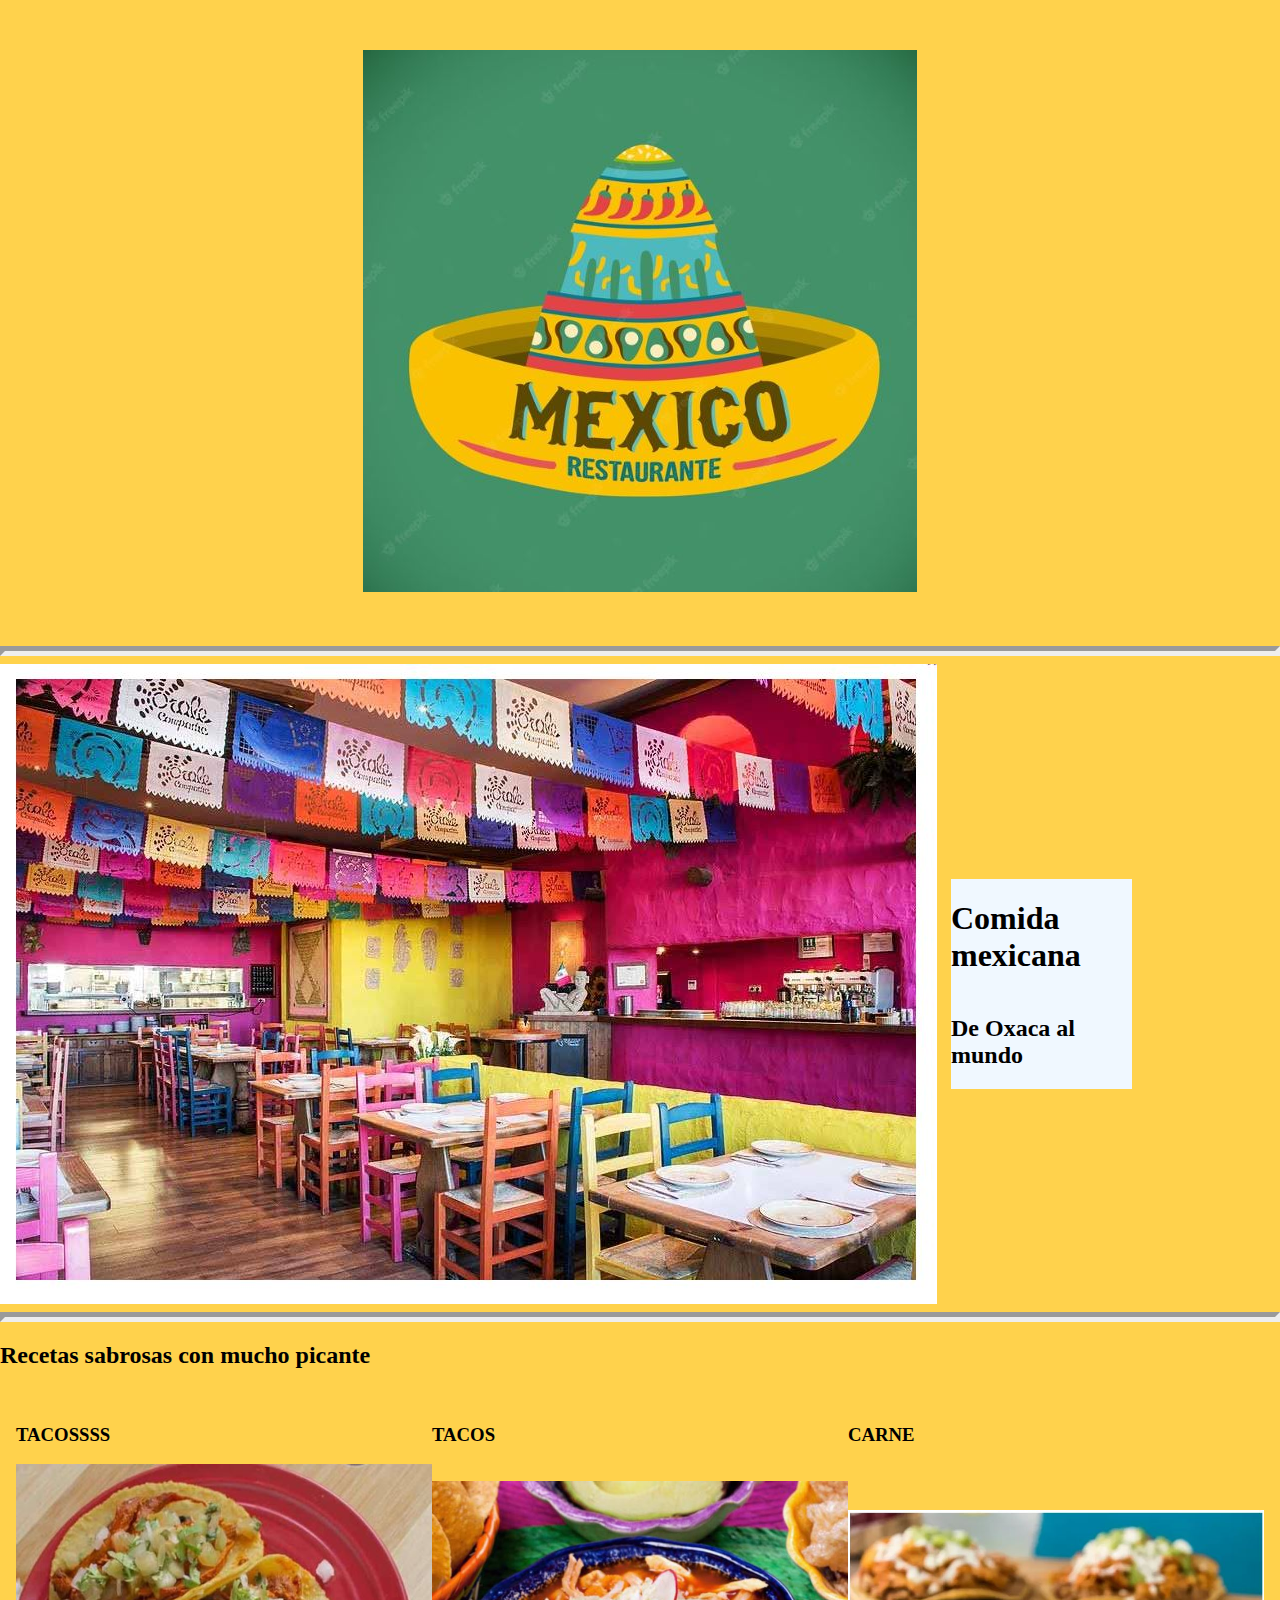
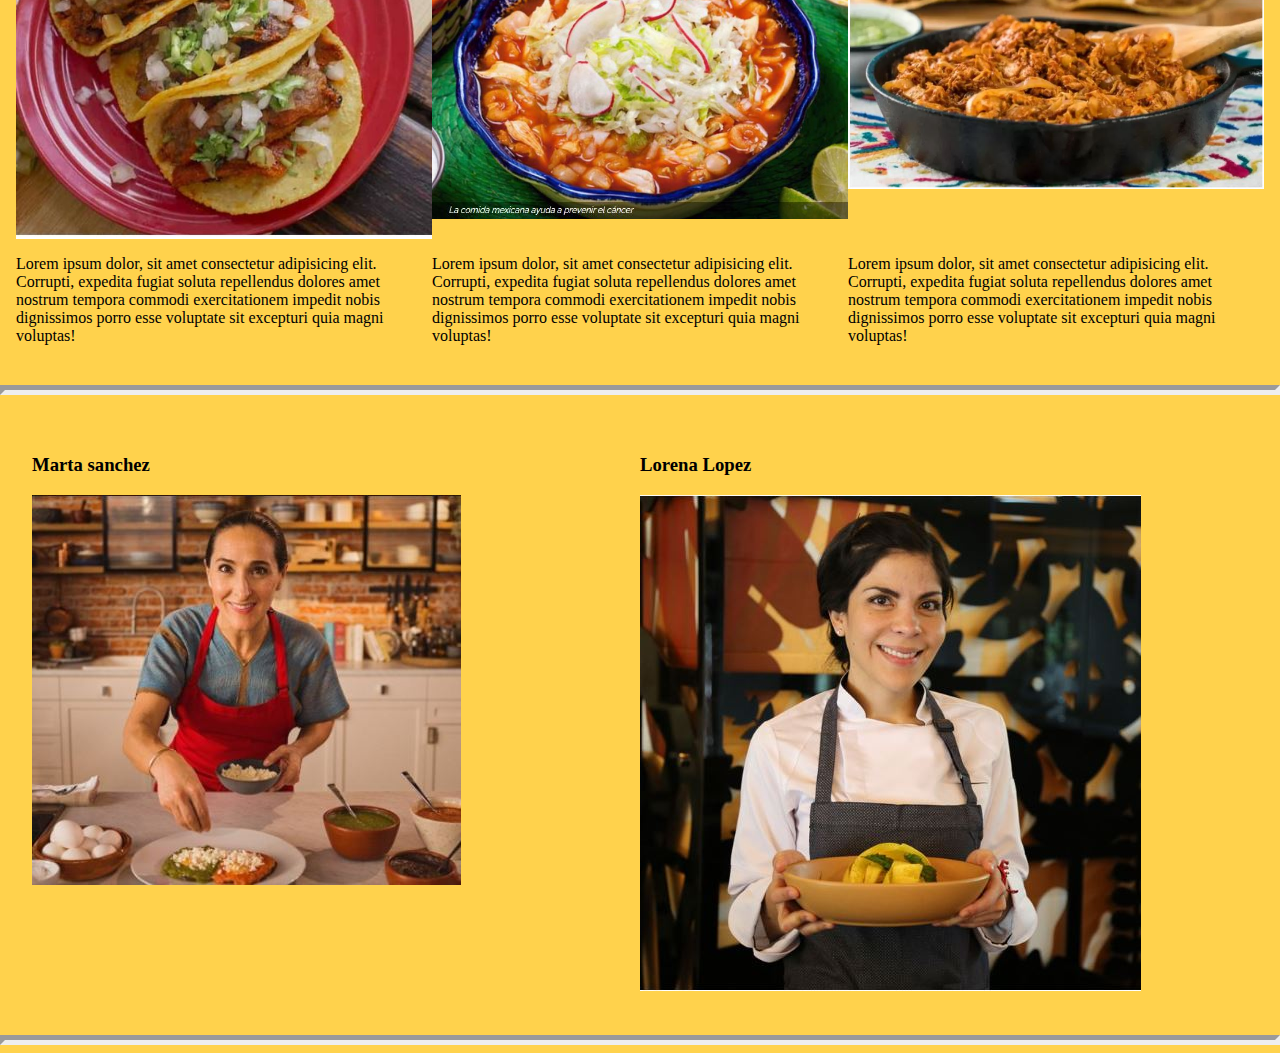
==== index.html @ a4f87925 "cambie la arquitectura del sitio" ====
<!DOCTYPE html>
<html lang="en">
<head>
    <meta charset="UTF-8">
    <meta http-equiv="X-UA-Compatible" content="IE=edge">
    <meta name="viewport" content="width=device-width, initial-scale=1.0">
    <link rel="stylesheet" href="./style.css">
    <title>Document</title>
</head>
<body>
    <header>
        <div class="logo">
            <div class="logo__imagen"><img src="./imagenes/mexicorestaurante.JPG" alt=""></div>
            </div>
    </header>
    <hr>
   <main>

    <section class="hero">
            
   <div><img src="./imagenes/herosection.JPG" alt=""></div>
   <div class="hero__contenedor">
   <h1>Comida mexicana</h1> 
   <h2>De Oxaca al mundo</h2>
</div>
    </section>
    
    <hr>

<section class="Comidas">
<h2 class="Comidas_titulo">Recetas sabrosas con mucho picante</h2>
<div class="comidas_contenedor">
<div class="comida">
<h3 class="comida__titulo">TACOSSSS</h3>
    <img class="comida__imagen" src="./imagenes/tacos.JPG" alt="">

<p>Lorem ipsum dolor, sit amet consectetur adipisicing elit. Corrupti, expedita fugiat soluta repellendus dolores amet nostrum tempora commodi exercitationem impedit nobis dignissimos porro esse voluptate sit excepturi quia magni voluptas!</p>
</div>
<div class="comida">
    <h3 class="comida__titulo">TACOS</h3>
    <div class="comida__contenedor">
        <img class="comida__imagen" src="./imagenes/sopa.JPG" alt="">
    </div>
    <p>Lorem ipsum dolor, sit amet consectetur adipisicing elit. Corrupti, expedita fugiat soluta repellendus dolores amet nostrum tempora commodi exercitationem impedit nobis dignissimos porro esse voluptate sit excepturi quia magni voluptas!</p>
    </div>
<div class="comida">
        <h3 class="comida__titulo">CARNE</h3>
        <div class="comida__contenedor">
            <img class="comida__imagen" src="./imagenes/carne.JPG" alt="">
        </div>
        <p>Lorem ipsum dolor, sit amet consectetur adipisicing elit. Corrupti, expedita fugiat soluta repellendus dolores amet nostrum tempora commodi exercitationem impedit nobis dignissimos porro esse voluptate sit excepturi quia magni voluptas!</p>
        </div>
    </div>
</div>
</section>
<hr>
<section class="Chefs">
    <div class="contenedor_chefs">
<div class="chef">
<h3>Marta sanchez</h3>
<img class="Chef__imagen"  src="./imagenes/chef1.JPG" alt="">
</div>
<div class="chef">
    <h3>Lorena Lopez</h3>
    <img class="Chef__imagen"  src="./imagenes/chef2.JPG" alt="">
    </div>
    </div>
</section>
   </main>
<hr>
<footer></footer>
</body>
</html>
---- style.css ----
body{
    margin: 0;
    padding: 0;
 
    background-color: #FFD24C; 
}

hr {
    display: block;
    margin-top: 0.5em;
    margin-bottom: 0.5em;
    margin-left: auto;
    margin-right: auto;
    border-style: inset;
    border-width: 5px;
  }

.logo{
    display: flex;
    justify-content: center;
    margin: 30px;
    padding: 20px;

}
.logo__imagen{

    
}
.hero{
background-color: #FFD24C;
height: 90%;
width: 90%;
background-image: url(./imagenes/herosection.JPG);
background-size: contain;
background-repeat: no-repeat;
display:flex;
align-items: center;
justify-content: space-between;

}
.hero__contenedor{
    width: 70%;
  margin: 20px;
  background-color: aliceblue;
  display: flex;
  flex-direction: column;
  align-items: center;

}

.comidas_contenedor{
    padding: 1rem 1rem;
    display: grid;
    grid-template-columns: repeat(3 , 1fr);
}
.comida__imagen {
	width: 100%;
}
.comida {
  width: 100%;
	display: flex;
	flex-direction: column;
	justify-content: space-between;

}
.Chefs {
	padding: 1rem;
}
.contenedor_chefs{
padding: 1rem 1rem;
display: grid;
grid-template-columns: repeat(2 , 1fr);
}
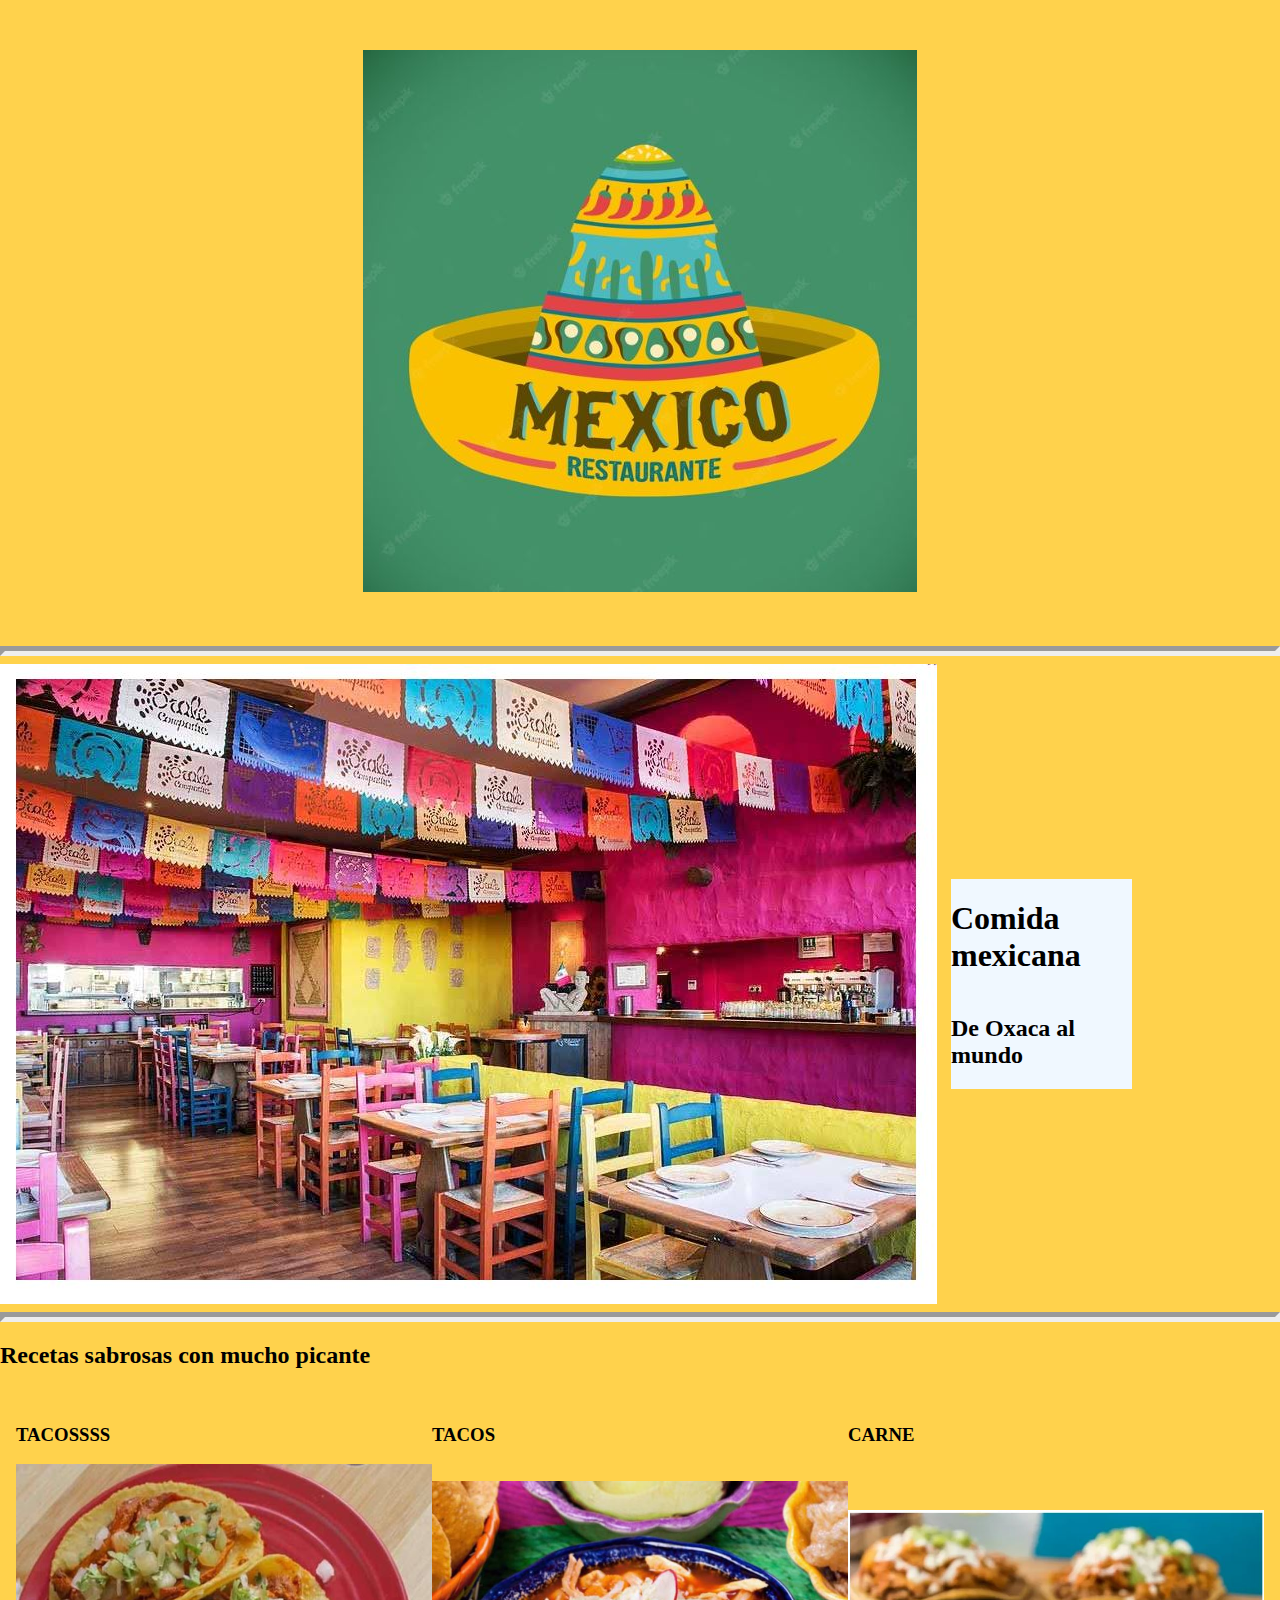
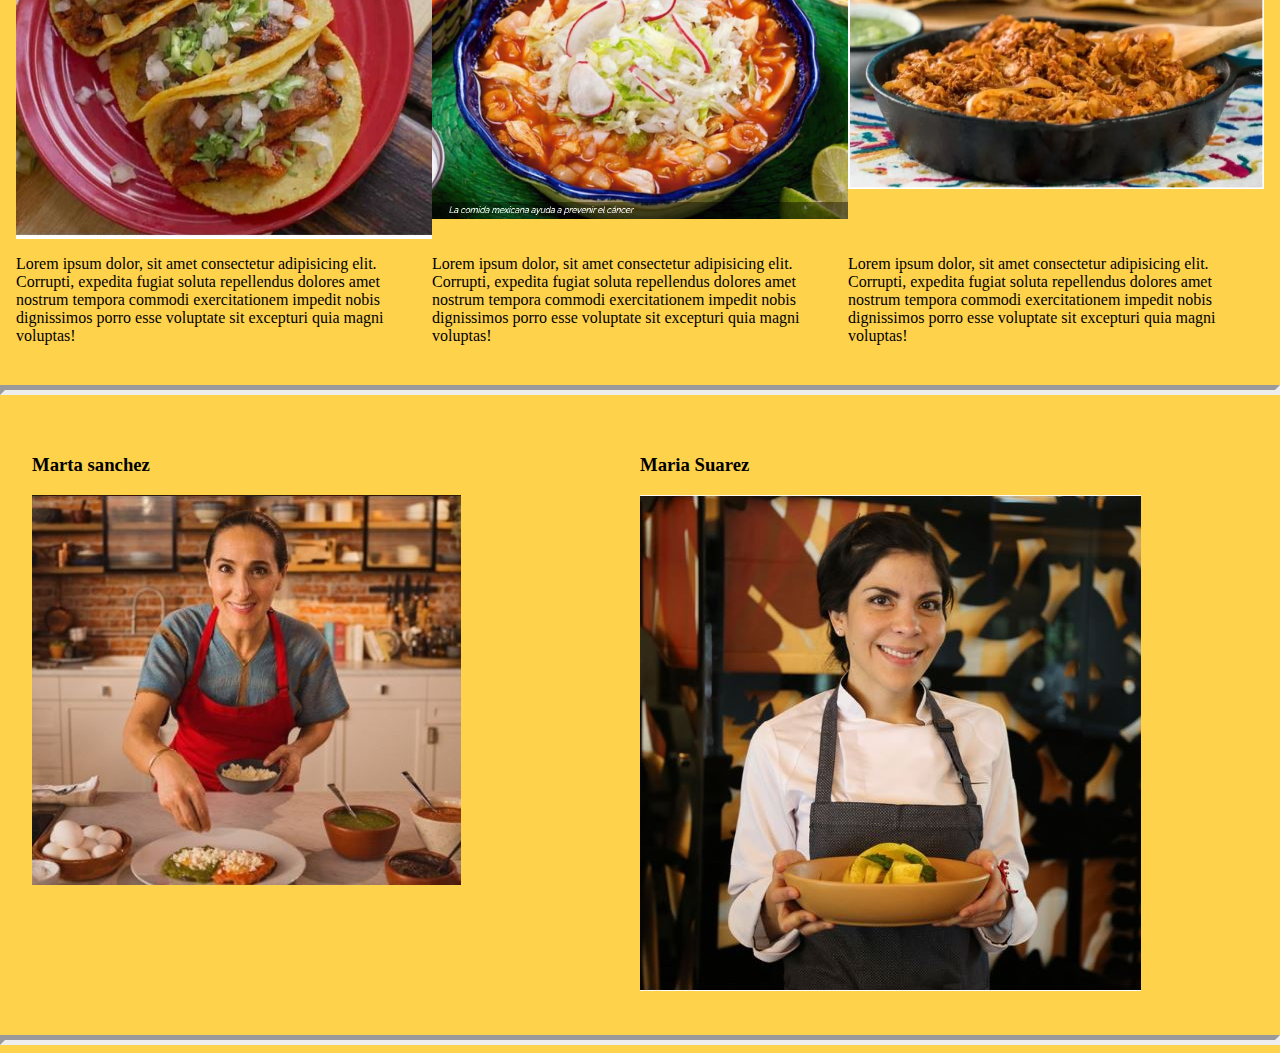
==== commit 21619c59: "cambie el nombre de la chef" ====
--- a/index.html
+++ b/index.html
@@ -61,7 +61,7 @@
 <img class="Chef__imagen"  src="./imagenes/chef1.JPG" alt="">
 </div>
 <div class="chef">
-    <h3>Lorena Lopez</h3>
+    <h3>Maria Suarez</h3>
     <img class="Chef__imagen"  src="./imagenes/chef2.JPG" alt="">
     </div>
     </div>
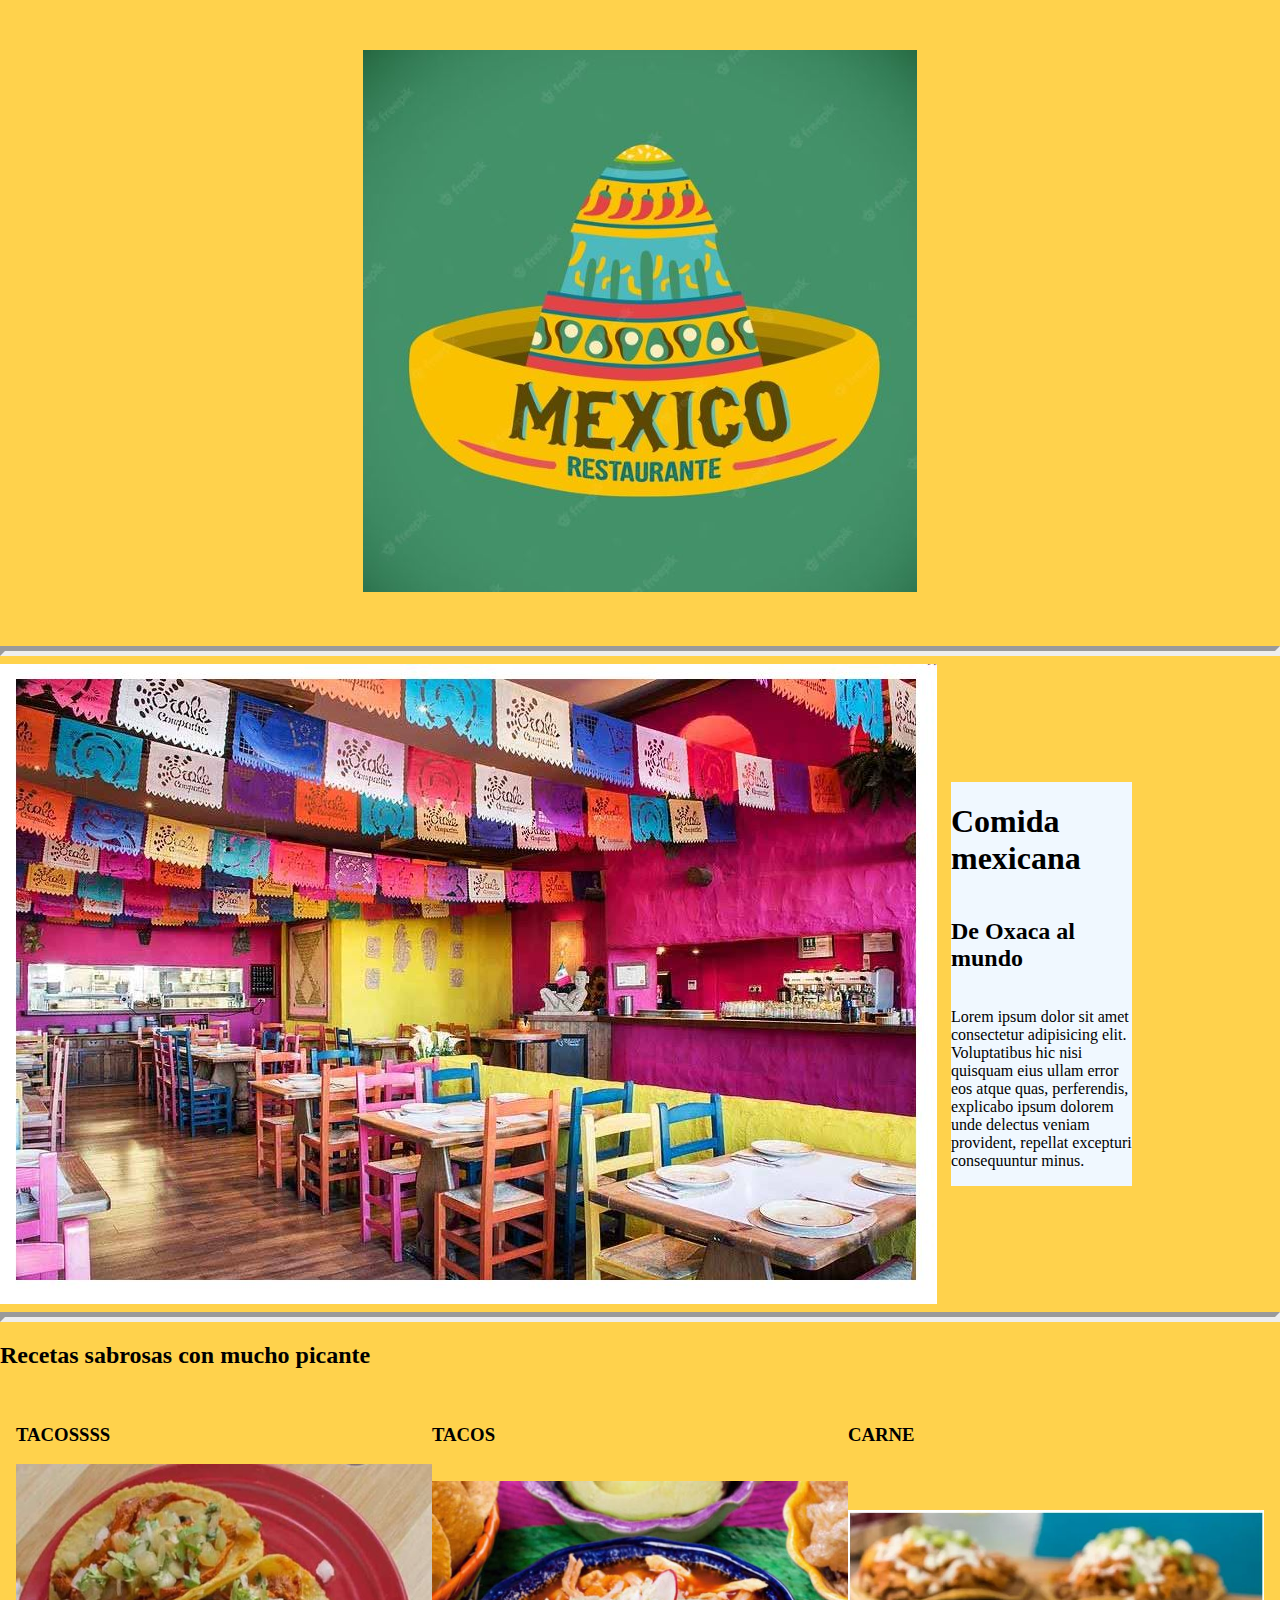
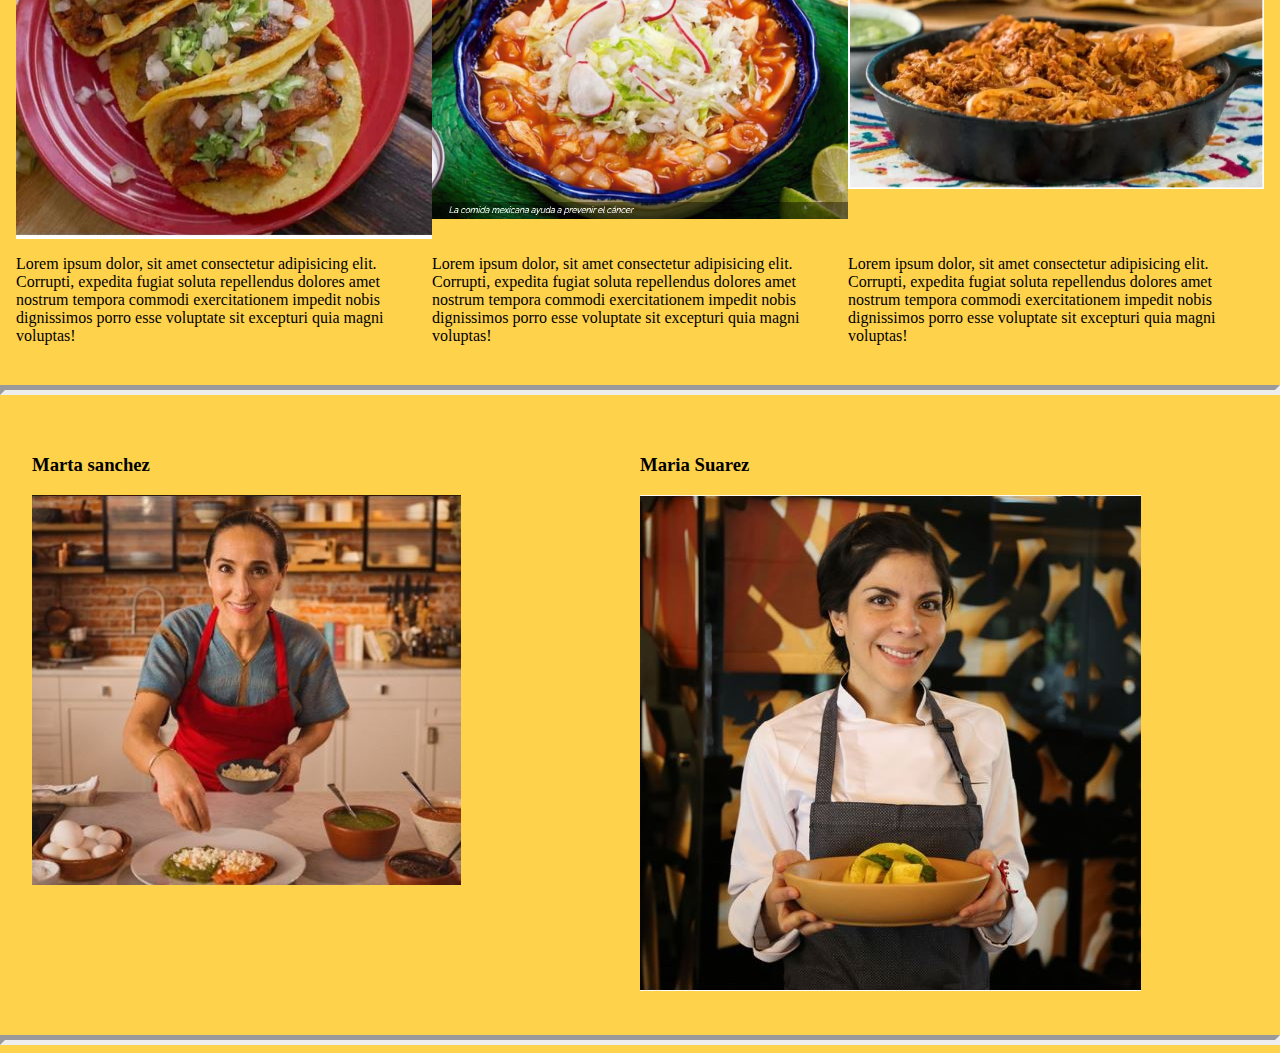
==== commit bc6b76a9: "agregue un parrafo" ====
--- a/index.html
+++ b/index.html
@@ -22,6 +22,7 @@
    <div class="hero__contenedor">
    <h1>Comida mexicana</h1> 
    <h2>De Oxaca al mundo</h2>
+   <p>Lorem ipsum dolor sit amet consectetur adipisicing elit. Voluptatibus hic nisi quisquam eius ullam error eos atque quas, perferendis, explicabo ipsum dolorem unde delectus veniam provident, repellat excepturi consequuntur minus.</p>
 </div>
     </section>
     
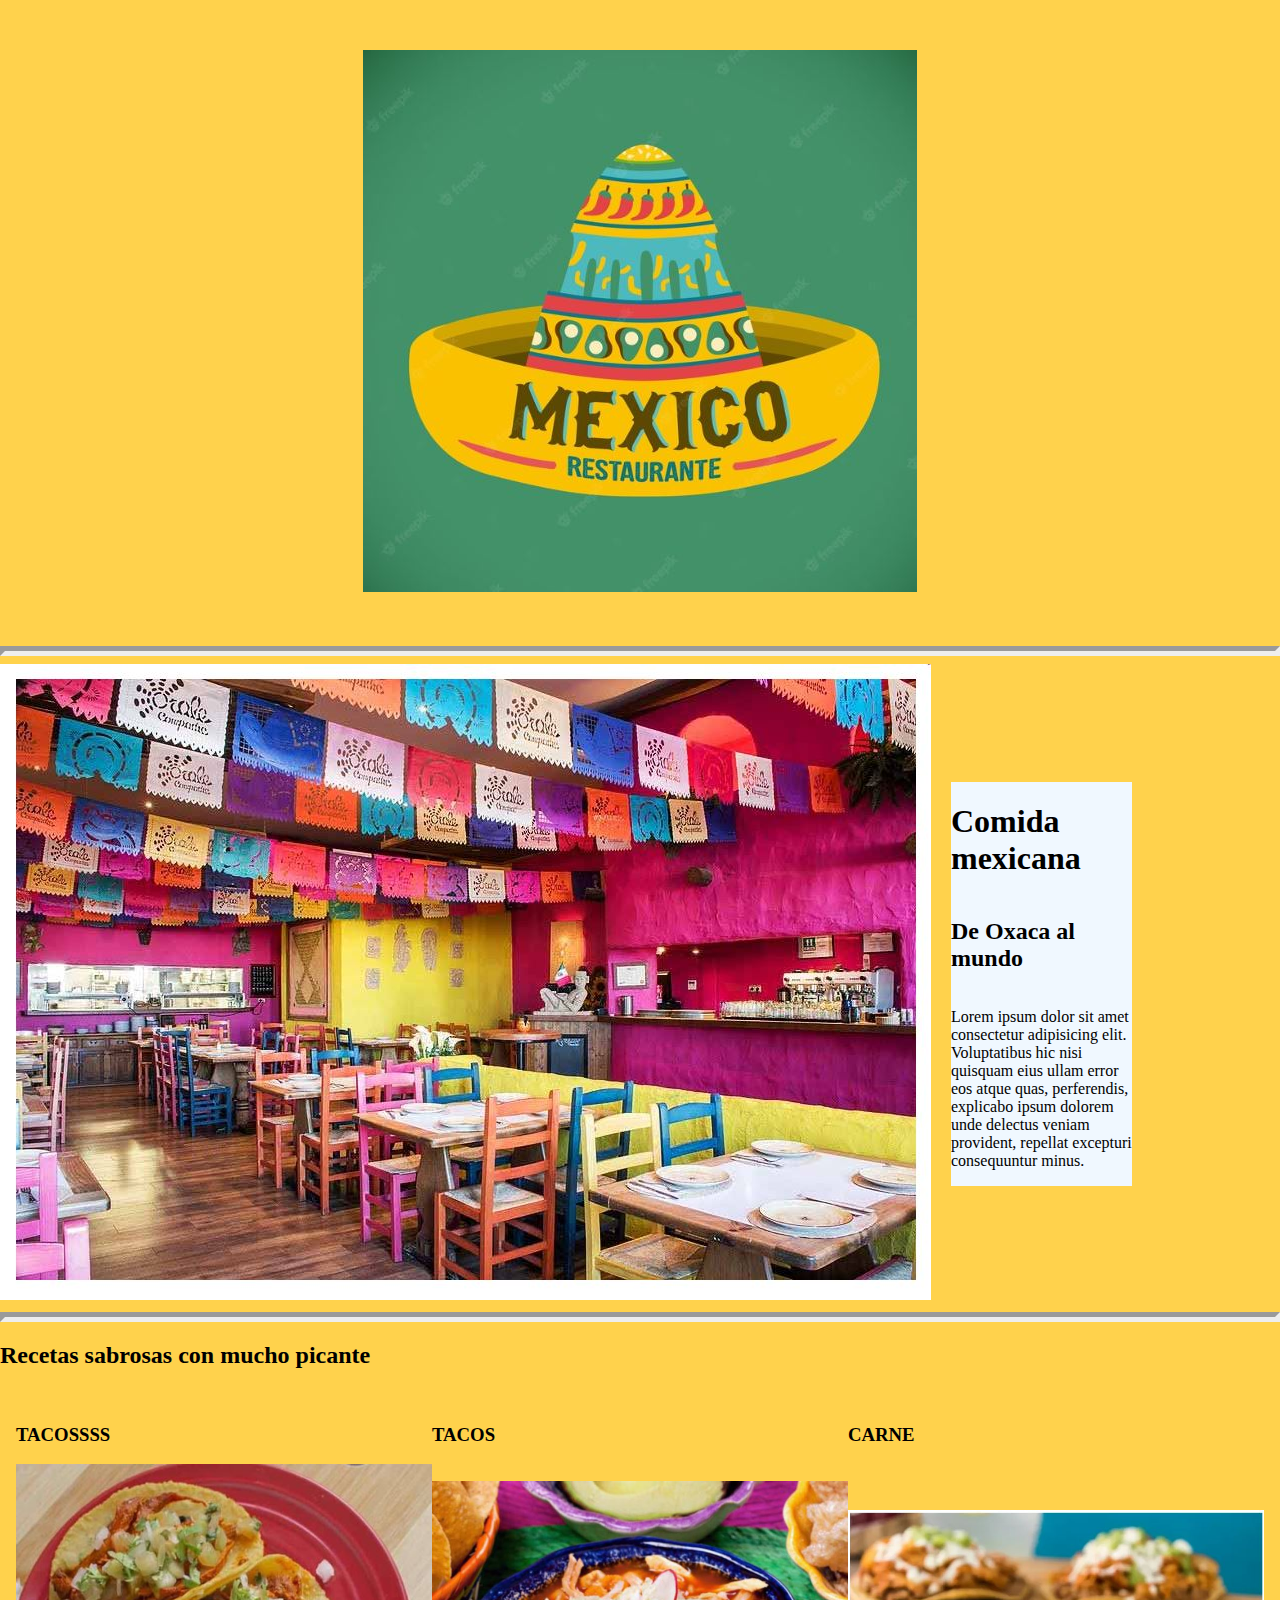
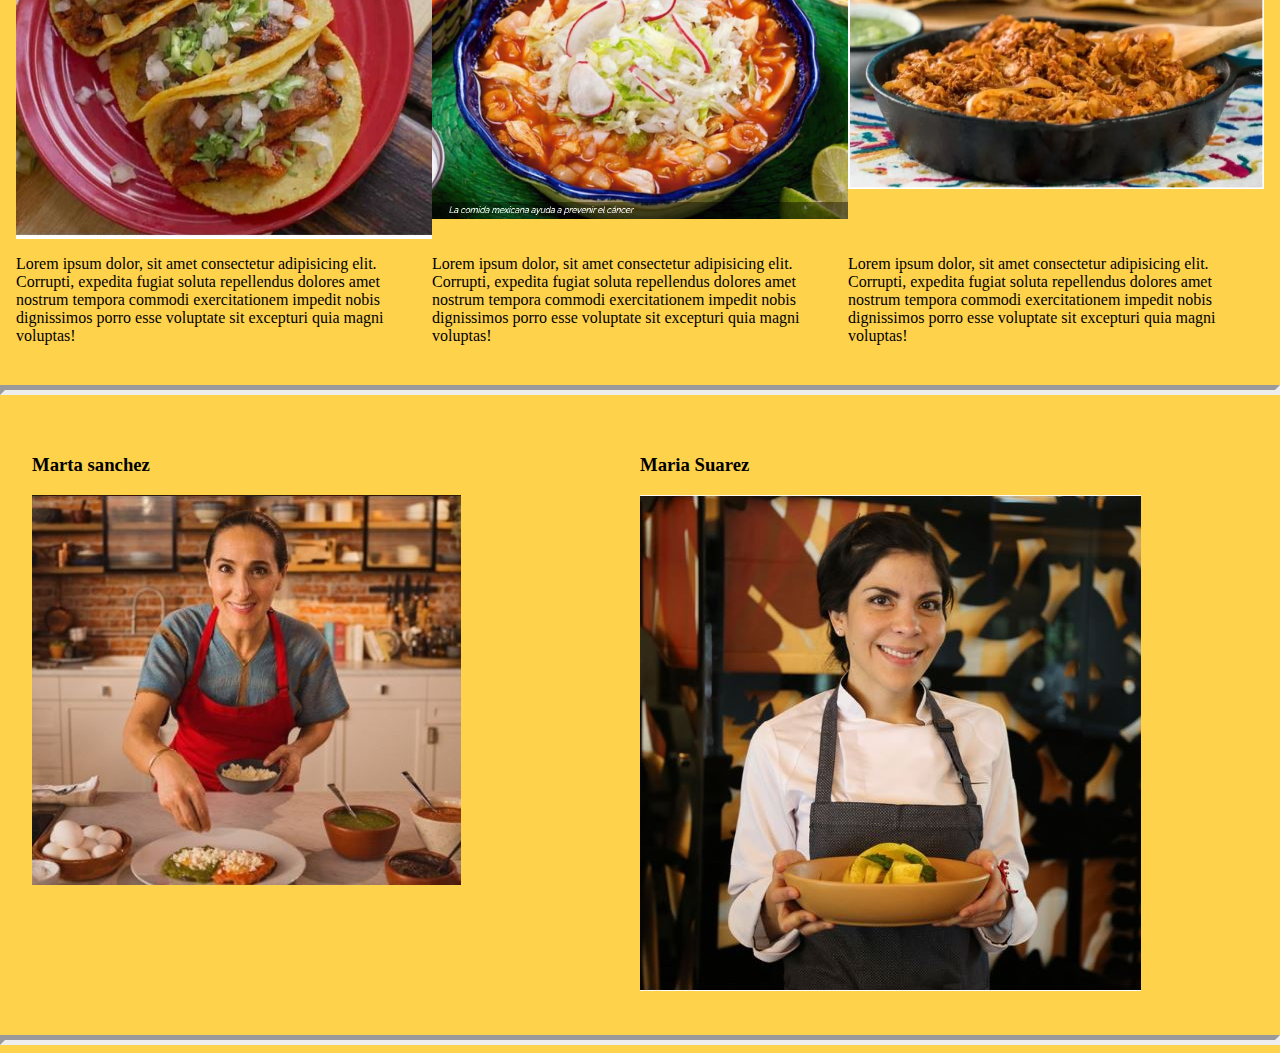
==== commit d0a6f518: "cambie la ruta del css" ====
--- a/index.html
+++ b/index.html
@@ -4,7 +4,7 @@
     <meta charset="UTF-8">
     <meta http-equiv="X-UA-Compatible" content="IE=edge">
     <meta name="viewport" content="width=device-width, initial-scale=1.0">
-    <link rel="stylesheet" href="./style.css">
+    <link rel="stylesheet" href="./css/style.css">
     <title>Document</title>
 </head>
 <body>
--- a/css/style.css
+++ b/css/style.css
@@ -0,0 +1,73 @@
+body{
+    margin: 0;
+    padding: 0;
+ 
+    background-color: #FFD24C; 
+}
+
+hr {
+    display: block;
+    margin-top: 0.5em;
+    margin-bottom: 0.5em;
+    margin-left: auto;
+    margin-right: auto;
+    border-style: inset;
+    border-width: 5px;
+  }
+
+.logo{
+    display: flex;
+    justify-content: center;
+    margin: 30px;
+    padding: 20px;
+
+}
+.logo__imagen{
+
+    
+}
+.hero{
+background-color: #FFD24C;
+height: 90%;
+width: 90%;
+background-image: url(./imagenes/herosection.JPG);
+background-size: contain;
+background-repeat: no-repeat;
+display:flex;
+align-items: center;
+justify-content: space-between;
+
+}
+.hero__contenedor{
+    width: 70%;
+  margin: 20px;
+  background-color: aliceblue;
+  display: flex;
+  flex-direction: column;
+  align-items: center;
+
+}
+
+.comidas_contenedor{
+    padding: 1rem 1rem;
+    display: grid;
+    grid-template-columns: repeat(3 , 1fr);
+}
+.comida__imagen {
+	width: 100%;
+}
+.comida {
+  width: 100%;
+	display: flex;
+	flex-direction: column;
+	justify-content: space-between;
+
+}
+.Chefs {
+	padding: 1rem;
+}
+.contenedor_chefs{
+padding: 1rem 1rem;
+display: grid;
+grid-template-columns: repeat(2 , 1fr);
+}